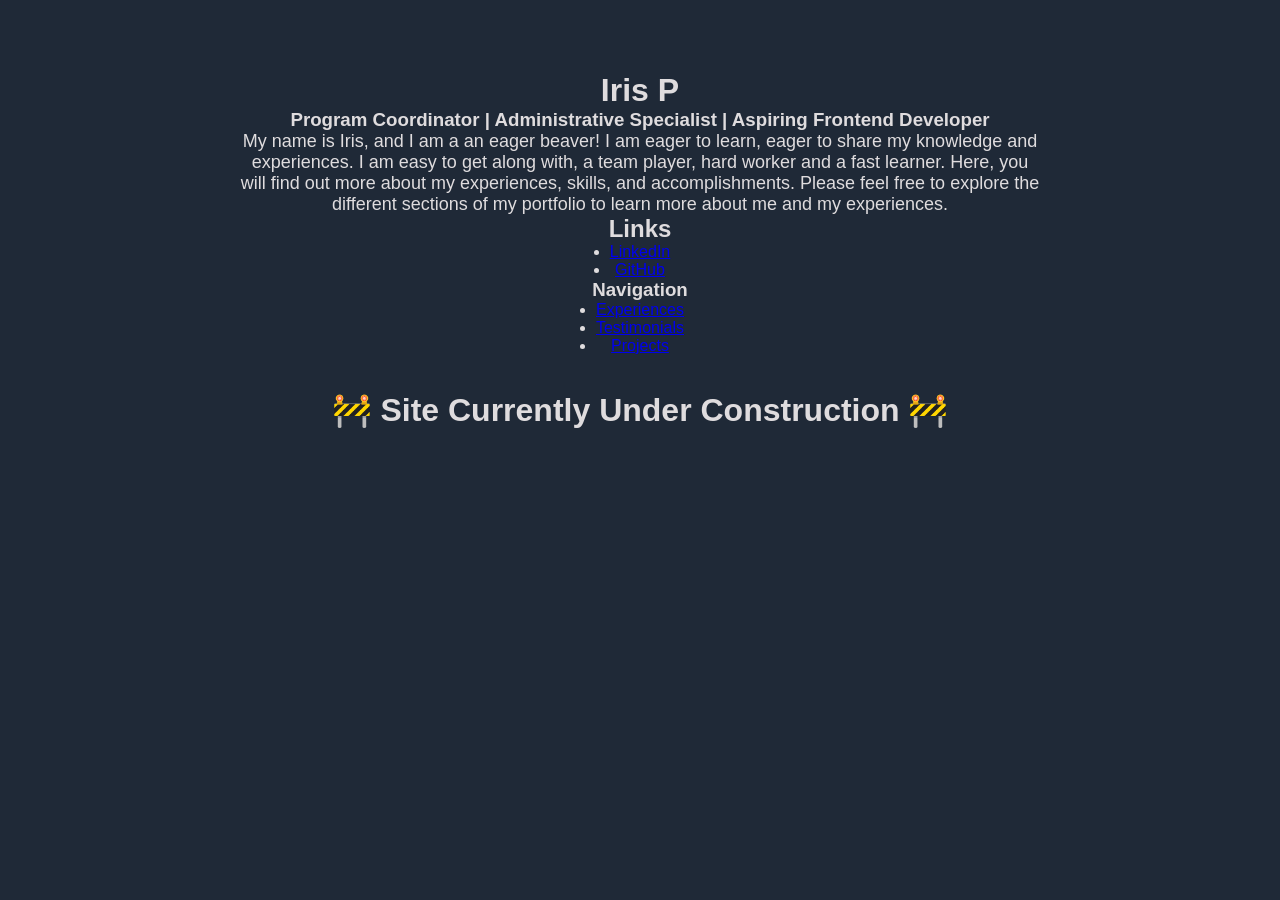
==== index.html @ a5798dcd "Add files via upload" ====
<!DOCTYPE html>
<html lang="en">
<head>
    <meta charset="UTF-8">
    <meta name="viewport" content="width=device-width, initial-scale=1.0">
    <title>My Portfolio</title>
    <link rel="stylesheet" href="page_style.css">
</head>
<body>
    <h1> Iris P</h1>
    <h3>Program Coordinator | Administrative Specialist | Aspiring Frontend Developer</h3>
    
    <div class="intro">
    <p>My name is Iris, and I am a an eager beaver! I am eager to learn, eager to share my knowledge and experiences.
        I am easy to get along with, a team player, hard worker and a fast learner.
        Here, you will find out more about my experiences, skills, and accomplishments. Please 
        feel free to explore the different sections of my portfolio to learn more about me and my experiences.
    </p>
</div>


<h2>Links</h2>
<div class="links-links">
<ul>
    <li><a href="https://www.linkedin.com/in/iris-parallag-a29293349/">LinkedIn</a></li>
    <li><a href="https://github.com/irisprlg1018">GitHub</a></li>
</ul>
</div>

<h3>Navigation</h3>
<div class="links-nav">
<ul>
    <li><a href="ExperiencePage.html">Experiences</a></li>
    <li><a href="TestimonialPage.html">Testimonials</a></li>
    <li><a href="ProjectPage.html">Projects</a></li>
</ul>
</div>

<br>
<br>

<div class="under-construction">
  <h1>🚧 Site Currently Under Construction 🚧</h1>
</div>

</body>
</html>
---- page_style.css ----
* {
  margin: 0;
  padding: 0;
  box-sizing: border-box;
}

body {
  font-family: Arial, sans-serif;
  background-color: #1f2937;
  color: #dfdcde;
  padding: 10px;
  height: 500px;
  align-content: center;
  text-align: center;
}

.intro {
  font-size: 18px;
  max-width: 800px;
  text-align: center;
  justify-content: center;
  margin-left: auto;
  margin-right: auto;
}

.intro_experience {
  font-size: 18px;
  max-width: 800px;
  text-align: center;
  margin-left: auto;
  margin-right: auto;
}

.links-links {
  display: flex;
  text-decoration: none;
  flex-direction: column;
  align-items: center;
  padding: 0;
  margin: 0;
}

.links-nav {
  display: flex;
  flex-direction: column;
  align-items: center;
  padding: 0;
  margin: 0;
}

.links-experience {
  display: flex;
  flex-direction: column;
  align-items: center;
  padding: 0;
  margin: 0;
}

.links-education {
  display: flex;
  flex-direction: column;
  align-items: center;
  padding: 0;
  margin: 0;
}

.links-certifications {
  display: flex;
  flex-direction: column;
  align-items: center;
  padding: 0;
  margin: 0;
}

.links-projects {
  display: flex;
  flex-direction: column;
  align-items: center;
  padding: 0;
  margin: 0;
}

.btn {
  font-family: Arial, sans-serif;
  font-size: 16px;
  background-color: #b6cbde;
  color: #553e53;
  padding: 10px 20px;
  border: none;
  border-radius: 5px;
  cursor: pointer;

  .under-construction {
    font-size: 30px;
    text-align: center;
    font-weight: bold;
    letter-spacing: 0.5px;
  }
}
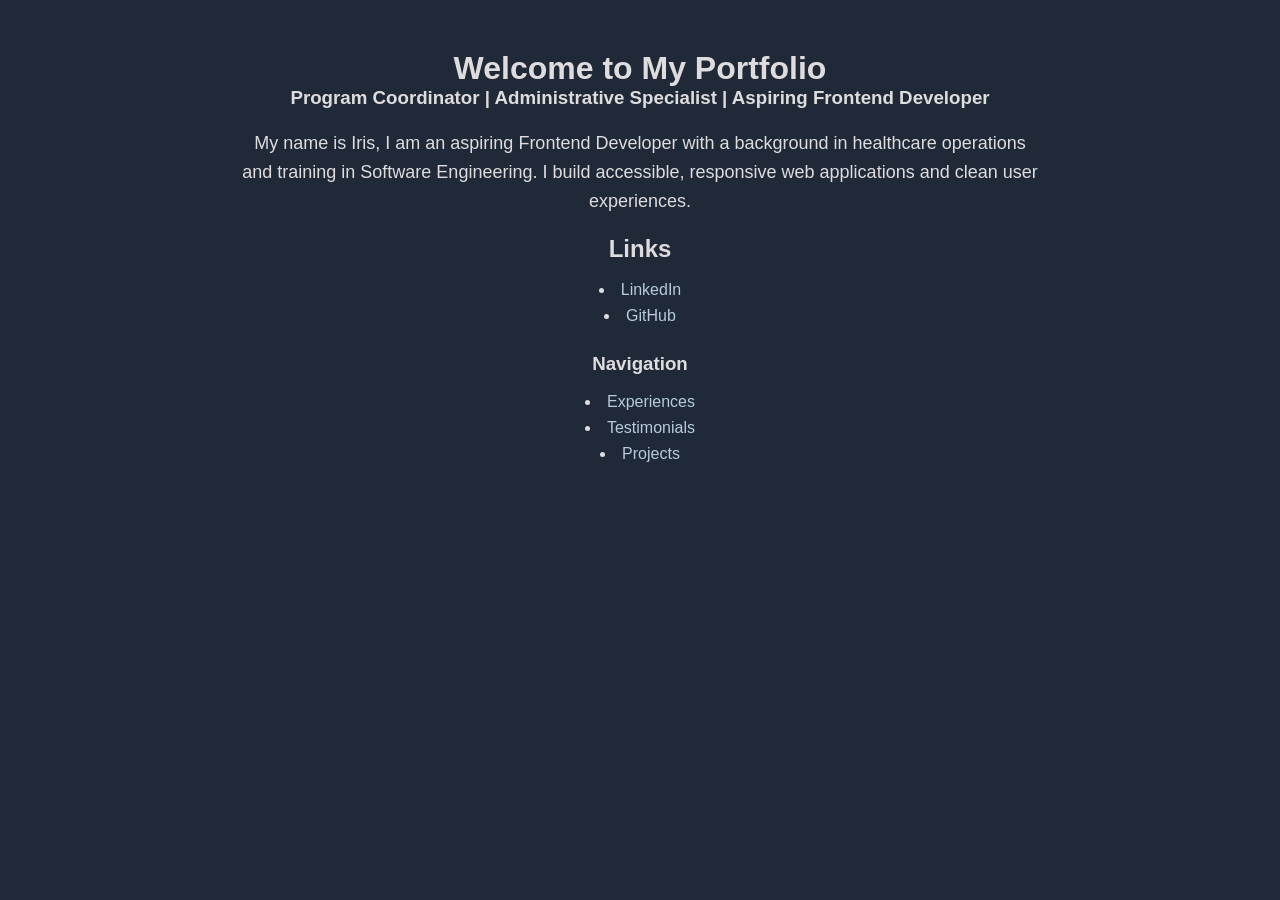
==== commit e7541d69: "Add files via upload" ====
--- a/index.html
+++ b/index.html
@@ -1,47 +1,52 @@
-<!DOCTYPE html>
+<!doctype html>
 <html lang="en">
-<head>
-    <meta charset="UTF-8">
-    <meta name="viewport" content="width=device-width, initial-scale=1.0">
+  <head>
+    <meta charset="UTF-8" />
+    <meta name="viewport" content="width=device-width, initial-scale=1.0" />
     <title>My Portfolio</title>
-    <link rel="stylesheet" href="page_style.css">
-</head>
-<body>
-    <h1> Iris P</h1>
-    <h3>Program Coordinator | Administrative Specialist | Aspiring Frontend Developer</h3>
-    
-    <div class="intro">
-    <p>My name is Iris, and I am a an eager beaver! I am eager to learn, eager to share my knowledge and experiences.
-        I am easy to get along with, a team player, hard worker and a fast learner.
-        Here, you will find out more about my experiences, skills, and accomplishments. Please 
-        feel free to explore the different sections of my portfolio to learn more about me and my experiences.
-    </p>
-</div>
+    <link rel="stylesheet" href="page_style.css" />
+  </head>
+  <body>
+    <main class="container">
+      <h1>Welcome to My Portfolio</h1>
+      <h3>
+        Program Coordinator | Administrative Specialist | Aspiring Frontend
+        Developer
+      </h3>
 
+      <div class="intro">
+        <p>
+          My name is Iris, I am an aspiring Frontend Developer with a background in 
+          healthcare operations and training in Software Engineering. I build accessible, responsive web applications and clean user experiences.
+        </p>
+      </div>
 
-<h2>Links</h2>
-<div class="links-links">
-<ul>
-    <li><a href="https://www.linkedin.com/in/iris-parallag-a29293349/">LinkedIn</a></li>
-    <li><a href="https://github.com/irisprlg1018">GitHub</a></li>
-</ul>
-</div>
+      <h2>Links</h2>
+      <div class="links-links">
+        <ul>
+          <li>
+            <a href="https://www.linkedin.com/in/iris-parallag-a29293349/"
+              >LinkedIn</a
+            >
+          </li>
+          <li><a href="https://github.com/irisprlg1018">GitHub</a></li>
+        </ul>
+      </div>
 
-<h3>Navigation</h3>
-<div class="links-nav">
-<ul>
-    <li><a href="ExperiencePage.html">Experiences</a></li>
-    <li><a href="TestimonialPage.html">Testimonials</a></li>
-    <li><a href="ProjectPage.html">Projects</a></li>
-</ul>
-</div>
+      <h3>Navigation</h3>
+      <div class="links-nav">
+        <ul>
+          <li><a href="ExperiencePage.html">Experiences</a></li>
+          <li><a href="TestimonialPage.html">Testimonials</a></li>
+          <li><a href="ProjectPage.html">Projects</a></li>
+        </ul>
+      </div>
 
-<br>
-<br>
+      <br />
+      <br />
 
-<div class="under-construction">
-  <h1>🚧 Site Currently Under Construction 🚧</h1>
-</div>
-
-</body>
-</html>+     
+      </div>
+    </main>
+  </body>
+</html>
--- a/page_style.css
+++ b/page_style.css
@@ -8,78 +8,64 @@
   font-family: Arial, sans-serif;
   background-color: #1f2937;
   color: #dfdcde;
-  padding: 10px;
-  height: 500px;
-  align-content: center;
+  min-height: 100vh;
+  padding: 30px 20px;
   text-align: center;
 }
 
+.container {
+  max-width: 1000px;
+  margin: 0 auto;
+  padding: 20px;
+}
+/* Introduction */
 .intro {
   font-size: 18px;
   max-width: 800px;
+  margin: 20px auto;
   text-align: center;
-  justify-content: center;
-  margin-left: auto;
-  margin-right: auto;
+  line-height: 1.6;
 }
 
 .intro_experience {
   font-size: 18px;
   max-width: 800px;
   text-align: center;
-  margin-left: auto;
-  margin-right: auto;
+  margin: 20px auto;
 }
 
-.links-links {
-  display: flex;
-  text-decoration: none;
-  flex-direction: column;
-  align-items: center;
-  padding: 0;
-  margin: 0;
-}
-
-.links-nav {
-  display: flex;
-  flex-direction: column;
-  align-items: center;
-  padding: 0;
-  margin: 0;
-}
-
-.links-experience {
-  display: flex;
-  flex-direction: column;
-  align-items: center;
-  padding: 0;
-  margin: 0;
-}
-
-.links-education {
-  display: flex;
-  flex-direction: column;
-  align-items: center;
-  padding: 0;
-  margin: 0;
-}
-
-.links-certifications {
-  display: flex;
-  flex-direction: column;
-  align-items: center;
-  padding: 0;
-  margin: 0;
-}
-
+/* Links and navigation */
+.links-links,
+.links-nav,
+.links-experience,
+.links-education,
+.links-certifications,
 .links-projects {
   display: flex;
   flex-direction: column;
   align-items: center;
-  padding: 0;
-  margin: 0;
+  margin: 10px auto 20px;
 }
 
+ul {
+  list-style-position: inside;
+  padding: 0;
+}
+
+li {
+  margin: 8px 0;
+}
+
+a {
+  color: #b6cbde;
+  text-decoration: none;
+}
+
+a:hover {
+  text-decoration: underline;
+}
+
+/* Buttons */
 .btn {
   font-family: Arial, sans-serif;
   font-size: 16px;
@@ -89,11 +75,13 @@
   border: none;
   border-radius: 5px;
   cursor: pointer;
+}
 
-  .under-construction {
-    font-size: 30px;
-    text-align: center;
-    font-weight: bold;
-    letter-spacing: 0.5px;
-  }
+/* Under construction */
+.under-construction {
+  font-size: 20px;
+  text-align: center;
+  font-weight: bold;
+  letter-spacing: 0.5px;
+  margin-top: 30px;
 }
